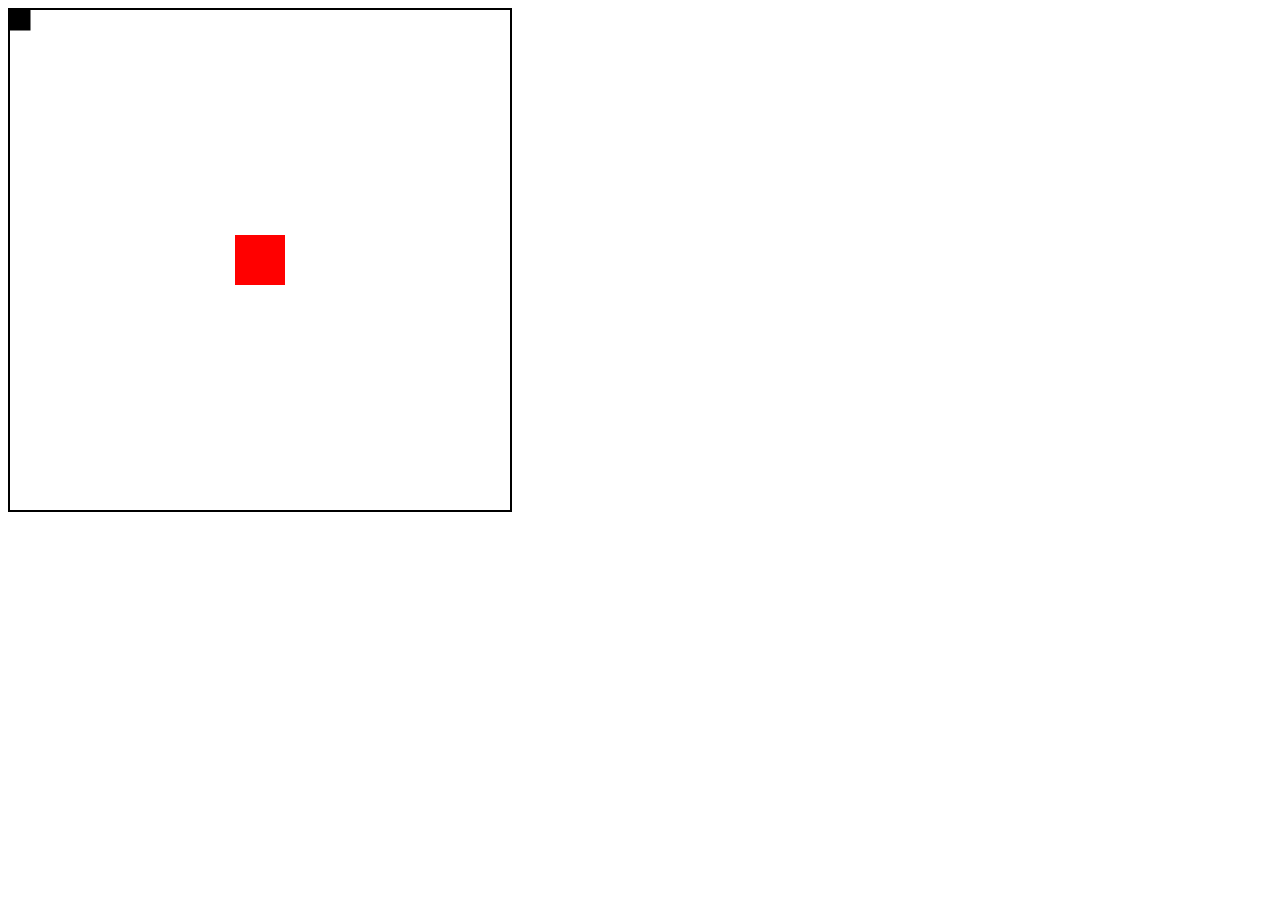
==== tareas/08-28.html @ 3a08929d "animation08-28" ====
<!DOCTYPE html>
<html lang="en">

<head>
    <meta charset="UTF-8">
    <meta name="viewport" content="width=device-width, initial-scale=1.0">
    <title>Tarea 17</title>
    <style>
        canvas {
            background-color: rgb(255, 255, 255);
            border: 2px solid black;
        }
    </style>
</head>

<body>

    <canvas id="myCanva" width="500px" height="500px"></canvas>

    <script>
        var canvas = document.getElementById('myCanva');
        var ctx = canvas.getContext('2d');

        var ch = 500;
        var cw = 500;

        var color = "white";
        var pintar = false;

        var x = 225;
        var y = 225;
        dir = 0;
        speed = 8;

        var tx = 0; var ty = 0;

        window.requestAnimationFrame = (function () {
            return window.requestAnimationFrame ||
                window.webkitRequestAnimationFrame ||
                window.mozRequestAnimationFrame ||
                function (callback) {
                    window.setTimeout(callback, 17);
                };
        }());

        document.addEventListener("keydown", (e) => {
            if (e.keyCode == 87) {
                dir = 1;
            }
            if (e.keyCode == 83) {
                dir = 2;
            }
            if (e.keyCode == 68) {
                dir = 3;
            }
            if (e.keyCode == 65) {
                dir = 4;
            }
            if (e.keyCode == 32) {
                speed += 10;
            }
        })

        function update() {
            if (dir == 1) {
                y -= speed;
                if (y + 50 < 0) {
                    y = cw;
                }
            }

            if (dir == 2) {
                y += speed;
                if (y + 50 > 500) {
                    y = -50;
                }
            }

            if (dir == 3) {
                x += speed;
                if (x + 60 > 500) {
                    x = -50;
                }
            }

            if (dir == 4) {
                x -= speed;
                if (x + 50 < 0) {
                    x = 550;
                }
            }

            if (x < tx + 20 && x + 50 > tx && y < ty + 20 && y + 50 > ty) {

                tx = randomInteger(cw);
                ty = randomInteger(ch);

            }



            /*if (dir == 1) {
                y += speed;
                dir = 0;
            }
            if (dir == 2) {
                y -= speed;
                dir = 0;
            }
            if (dir == 3) {
                x += speed;
                dir = 0;
            }
            if (dir == 4) {
                x -= speed;
                dir = 0;
            }*/


            paint();
            window.requestAnimationFrame(update);

        }

        function randomInteger(max) {
            return Math.floor(Math.random() * (max + 1))

        }

        function paint() {
            ctx.fillStyle = "white"
            ctx.fillRect(0, 0, 500, 500);
            ctx.fillStyle = "red";
            ctx.fillRect(x, y, 50, 50);

            //este es el segundo cuadro con el que va chocar
            ctx.fillStyle = "black";
            ctx.fillRect(tx, ty, 20, 20);
            ctx.strokeRect(tx, ty, 20, 20);

            
        }

        this.se_tocan = function (target) {


        };

        update();




    </script>
</body>

</html>
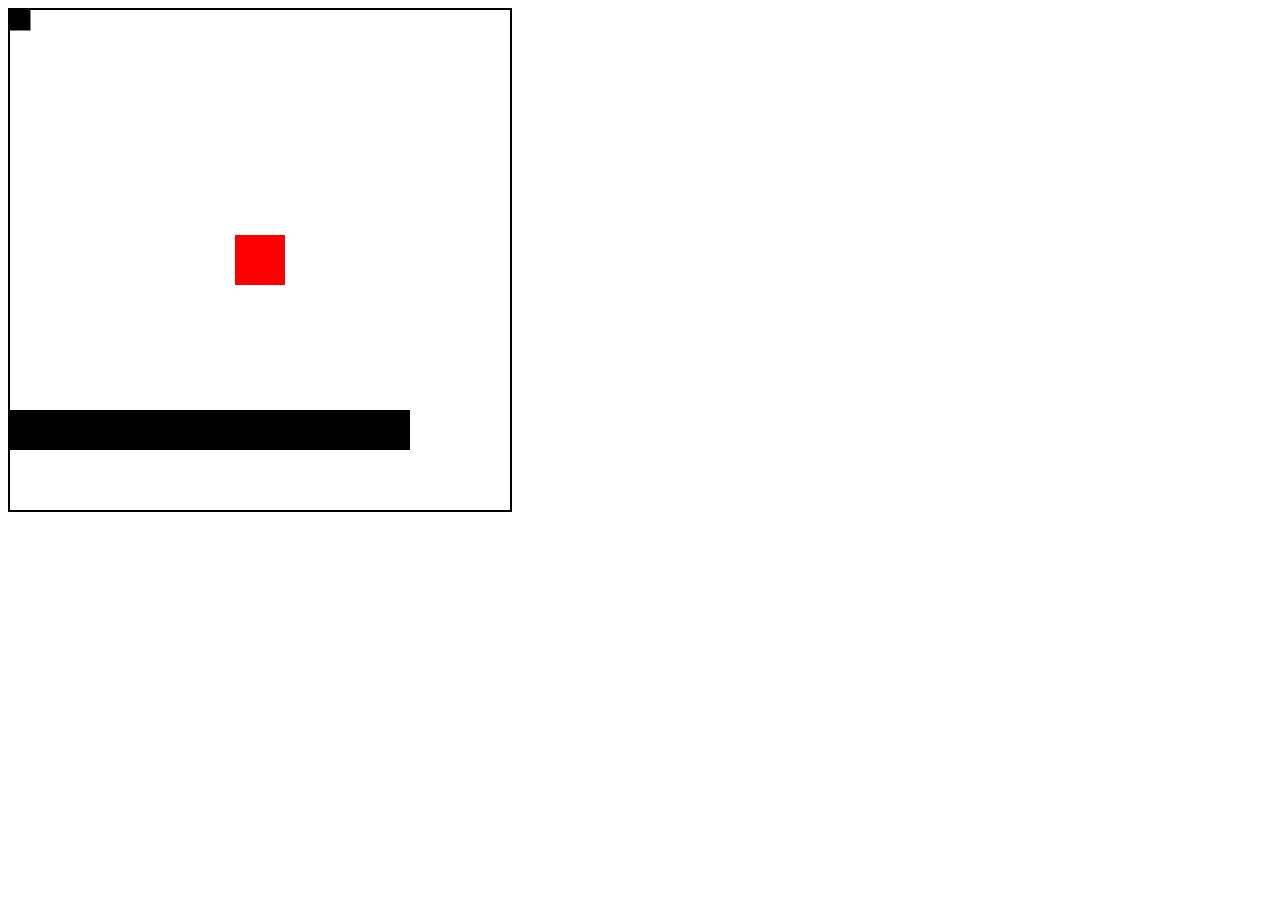
==== commit 1f1a18a2: "crossy" ====
--- a/tareas/08-28.html
+++ b/tareas/08-28.html
@@ -14,7 +14,6 @@
 </head>
 
 <body>
-
     <canvas id="myCanva" width="500px" height="500px"></canvas>
 
     <script>
@@ -97,25 +96,25 @@
 
             }
 
+            
 
+            if (x < tx + 400 && x + 40 > tx && y < ty + 400 && y + 400 > ty) {
+                if (dir == 1) {
+                    y += speed;
 
-            /*if (dir == 1) {
-                y += speed;
-                dir = 0;
+                }
+                if (dir == 2) {
+                    y -= speed;
+
+                }
+                if (dir == 3) {
+                    x -= speed;
+
+                }
+                if (dir == 4) {
+                    x += speed;
+                }
             }
-            if (dir == 2) {
-                y -= speed;
-                dir = 0;
-            }
-            if (dir == 3) {
-                x += speed;
-                dir = 0;
-            }
-            if (dir == 4) {
-                x -= speed;
-                dir = 0;
-            }*/
-
 
             paint();
             window.requestAnimationFrame(update);
@@ -138,11 +137,12 @@
             ctx.fillRect(tx, ty, 20, 20);
             ctx.strokeRect(tx, ty, 20, 20);
 
-            
+            ctx.fillStyle = "black";
+            ctx.fillRect(tx, ty + 400, 400, 40);
+
         }
 
         this.se_tocan = function (target) {
-
 
         };
 
